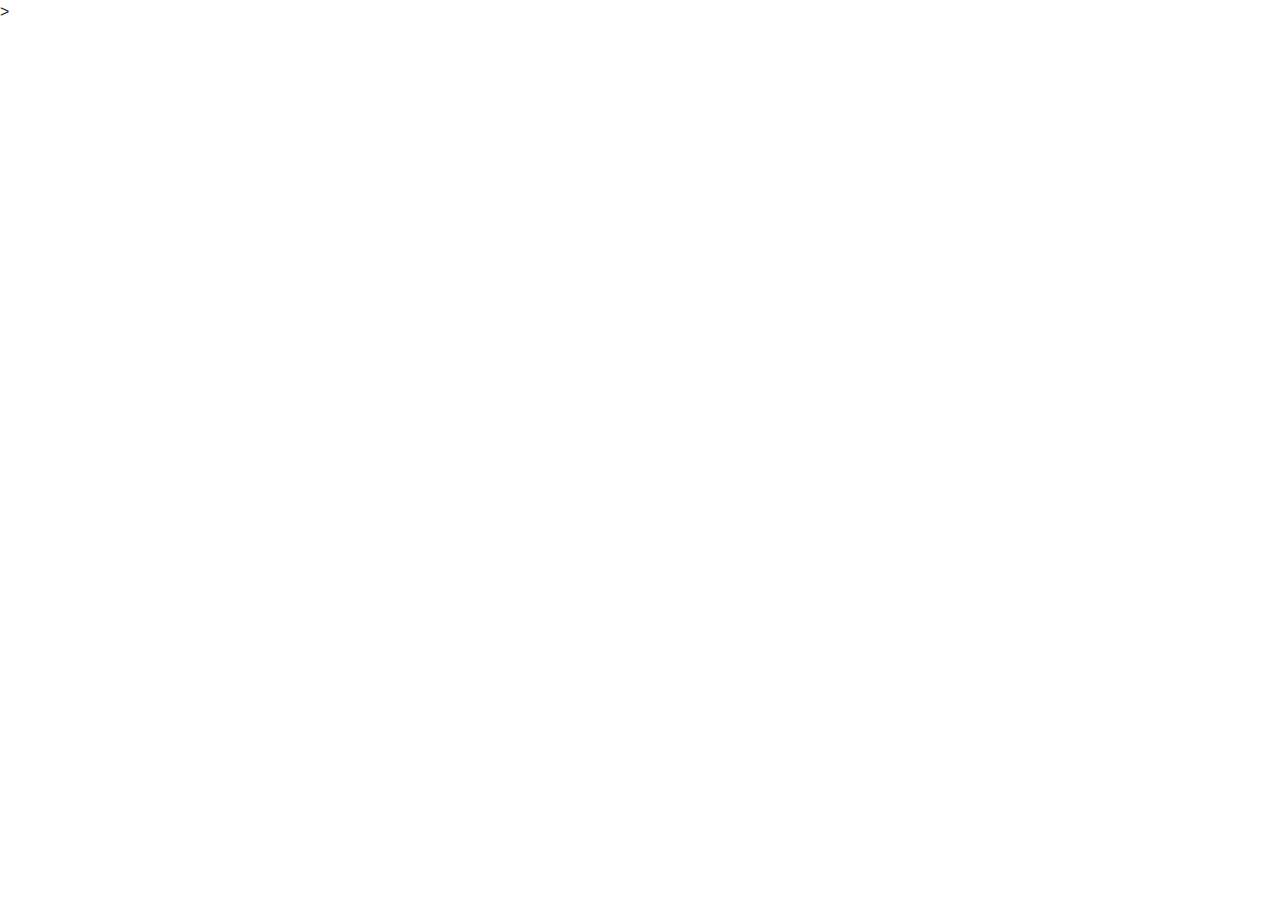
==== index.html @ 219ba837 "Jenni commit" ====
<!DOCTYPE html>
<html lang="en">
<head>
    <meta charset="UTF-8">
    <meta name="viewport" content="width=device-width, initial-scale=1.0">
    <meta http-equiv="X-UA-Compatible" content="ie=edge">
    <title>Document</title>
    <link rel="stylesheet" href="https://stackpath.bootstrapcdn.com/bootstrap/4.3.1/css/bootstrap.min.css" integrity="sha384-ggOyR0iXCbMQv3Xipma34MD+dH/1fQ784/j6cY/iJTQUOhcWr7x9JvoRxT2MZw1T" crossorigin="anonymous">
</head>
<body>
    <header>
      <nav>
          
      </nav>  
    </header>
    
    <section>
        
    </section>
    
   <footer>
       
   </footer>
</body>
</html>>
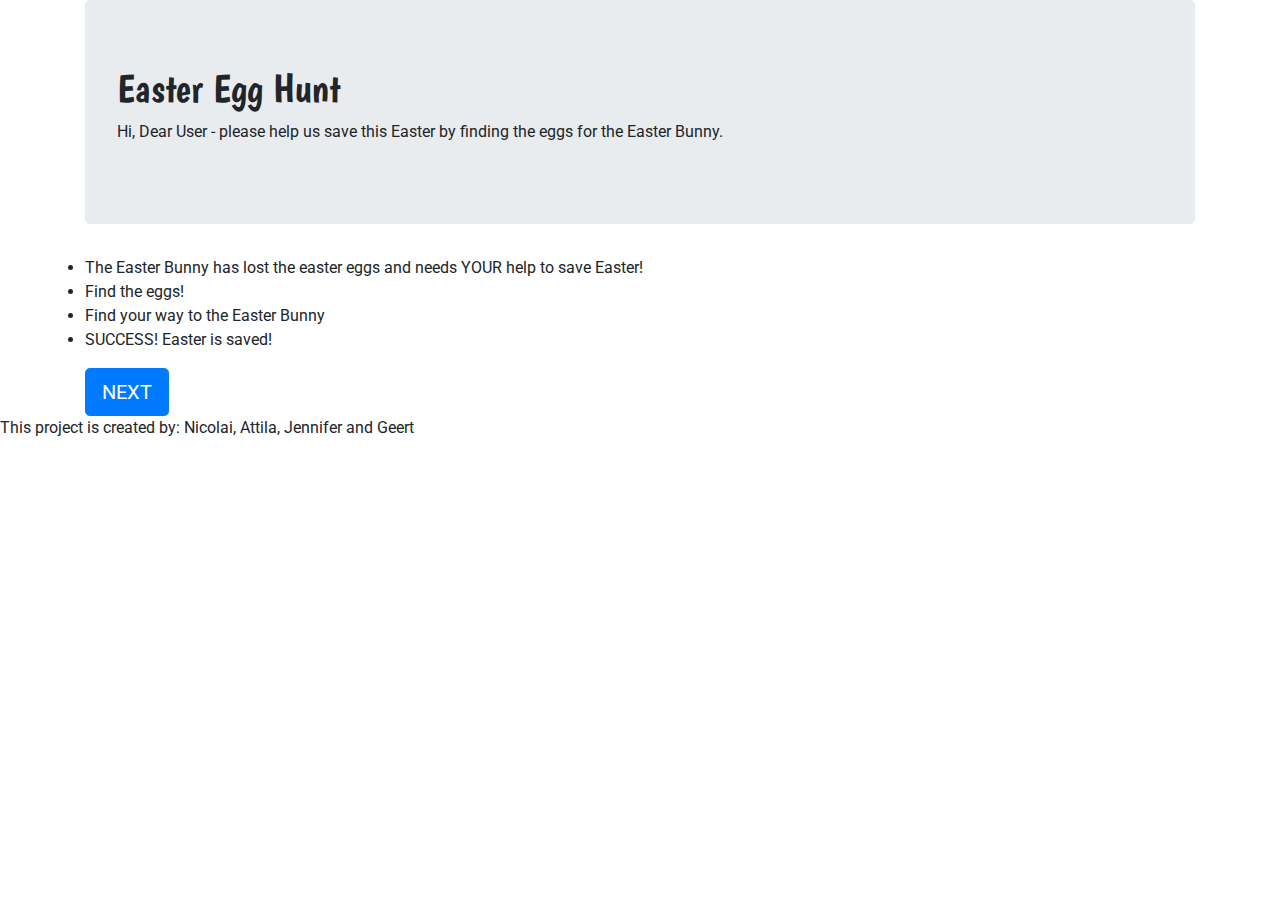
==== commit 4a073280: "Added content to Index, page-one and page-two" ====
--- a/index.html
+++ b/index.html
@@ -4,22 +4,42 @@
     <meta charset="UTF-8">
     <meta name="viewport" content="width=device-width, initial-scale=1.0">
     <meta http-equiv="X-UA-Compatible" content="ie=edge">
-    <title>Document</title>
+    <title>Easter Egg Hunt</title>
     <link rel="stylesheet" href="https://stackpath.bootstrapcdn.com/bootstrap/4.3.1/css/bootstrap.min.css" integrity="sha384-ggOyR0iXCbMQv3Xipma34MD+dH/1fQ784/j6cY/iJTQUOhcWr7x9JvoRxT2MZw1T" crossorigin="anonymous">
+    <link href="https://fonts.googleapis.com/css?family=Boogaloo||Roboto" rel="stylesheet">
+    <link rel="stylesheet" href="css/style.css" type="text/css" />
 </head>
 <body>
     <header>
-      <nav>
-          
-      </nav>  
+      
     </header>
     
     <section>
-        
+        <div class="container">
+            <div class="jumbotron">
+                <div class="title">
+                    <h1>Easter Egg Hunt</h1>
+                </div>
+                <div class="welcome-message">
+                    <p>Hi, Dear User - please help us save this Easter by finding the eggs for the Easter Bunny.</p>
+                </div>
+            </div>
+            <div class="welcome-rules">
+                <ul>
+                    <li>The Easter Bunny has lost the easter eggs and needs YOUR help to save Easter!</li>
+                    <li>Find the eggs!</li>
+                    <li>Find your way to the Easter Bunny</li>
+                    <li>SUCCESS! Easter is saved!</li>
+                </ul>
+            </div>
+            <div>
+                    <a href="/page-one.html" type="button" class="btn btn-primary btn-lg">NEXT</a>
+                </div>
+        </div>
     </section>
     
    <footer>
-       
+      <p>This project is created by: Nicolai, Attila, Jennifer and Geert</p>
    </footer>
 </body>
-</html>>+</html>--- a/css/style.css
+++ b/css/style.css
@@ -0,0 +1,17 @@
+* {
+ margin: 0 auto;
+ padding: 0;
+}
+
+h1 {
+    font-family: 'Boogaloo', cursive;
+}
+
+p{
+    font-family: 'Roboto', sans-serif
+}
+
+.alternatives{
+    width: 90%;
+    he
+}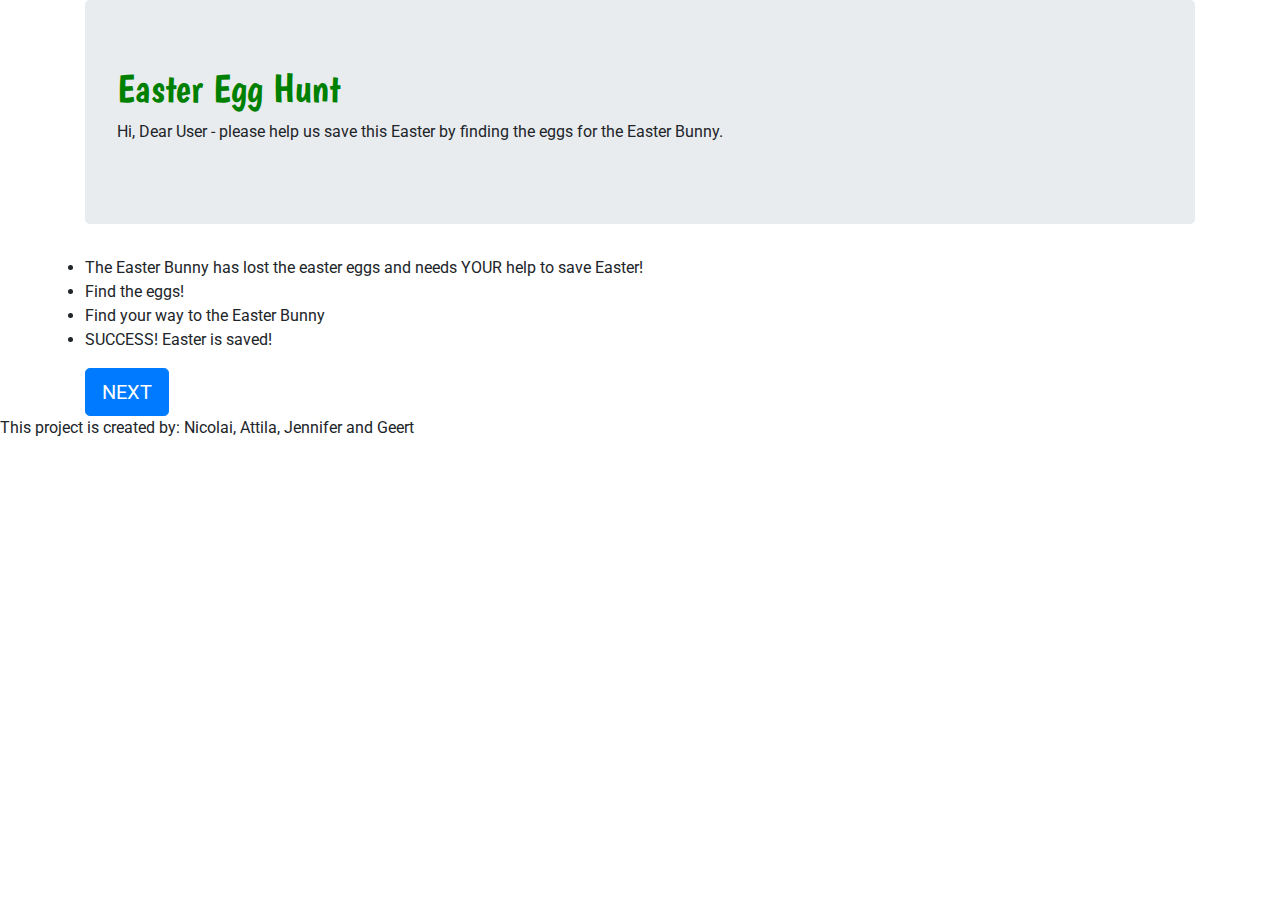
==== commit 6fdd8cf8: "second commit" ====
--- a/index.html
+++ b/index.html
@@ -24,7 +24,9 @@
                     <p>Hi, Dear User - please help us save this Easter by finding the eggs for the Easter Bunny.</p>
                 </div>
             </div>
+            
             <div class="welcome-rules">
+                
                 <ul>
                     <li>The Easter Bunny has lost the easter eggs and needs YOUR help to save Easter!</li>
                     <li>Find the eggs!</li>
--- a/css/style.css
+++ b/css/style.css
@@ -1,17 +1,37 @@
 * {
- margin: 0 auto;
- padding: 0;
+    margin: 0 auto;
+    padding: 0;
 }
 
 h1 {
     font-family: 'Boogaloo', cursive;
+    color: green;
 }
 
-p{
+p,
+ul {
     font-family: 'Roboto', sans-serif
 }
 
-.alternatives{
+.alternatives {
     width: 90%;
-    he
+    height: 400px;
+}
+
+.col-lg-3 {
+   max-width: 500px;
+   max-height: 200px;
+}
+
+footer {
+    width: 100%;
+}
+
+
+img {
+    width: 200px;
+}
+
+img:hover {
+    cursor: pointer;
 }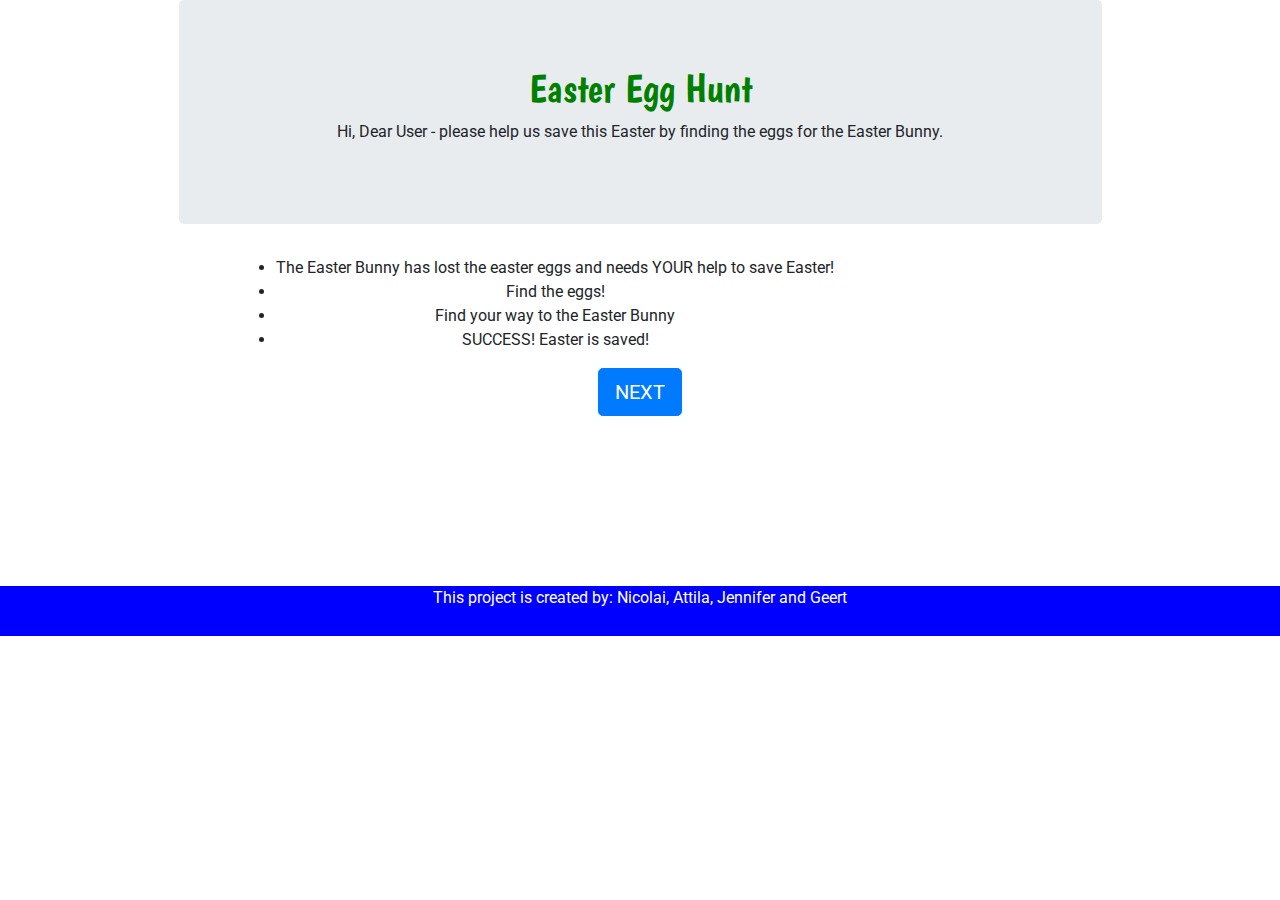
==== commit bbeb8911: "almost end" ====
--- a/index.html
+++ b/index.html
@@ -16,31 +16,33 @@
     
     <section>
         <div class="container">
-            <div class="jumbotron">
+            <div class="jumbotron row">
                 <div class="title">
                     <h1>Easter Egg Hunt</h1>
                 </div>
-                <div class="welcome-message">
+                <div class="welcome-message container col-md-12">
                     <p>Hi, Dear User - please help us save this Easter by finding the eggs for the Easter Bunny.</p>
                 </div>
+                </div>
             </div>
-            
-            <div class="welcome-rules">
+        <div class=" container row">
+                 <div class="welcome-rules container col-md-12">
                 
-                <ul>
-                    <li>The Easter Bunny has lost the easter eggs and needs YOUR help to save Easter!</li>
-                    <li>Find the eggs!</li>
-                    <li>Find your way to the Easter Bunny</li>
-                    <li>SUCCESS! Easter is saved!</li>
-                </ul>
-            </div>
-            <div>
+                        <ul>
+                            <li>The Easter Bunny has lost the easter eggs and needs YOUR help to save Easter!</li>
+                            <li>Find the eggs!</li>
+                            <li>Find your way to the Easter Bunny</li>
+                            <li>SUCCESS! Easter is saved!</li>
+                        </ul>
+                    </div>
+                </div>
+        <div class="container">
+        <div>
                     <a href="/page-one.html" type="button" class="btn btn-primary btn-lg">NEXT</a>
                 </div>
         </div>
     </section>
-    
-   <footer>
+   <footer class="footer fixed-button">
       <p>This project is created by: Nicolai, Attila, Jennifer and Geert</p>
    </footer>
 </body>
--- a/css/style.css
+++ b/css/style.css
@@ -1,6 +1,11 @@
 * {
     margin: 0 auto;
     padding: 0;
+}
+
+body {
+    /*background-image: url(../Assets/Images/happy-easter.png);*/
+    
 }
 
 h1 {
@@ -10,7 +15,8 @@
 
 p,
 ul {
-    font-family: 'Roboto', sans-serif
+    font-family: 'Roboto', sans-serif;
+    text-align: center;
 }
 
 .alternatives {
@@ -23,15 +29,32 @@
    max-height: 200px;
 }
 
-footer {
-    width: 100%;
-}
-
-
 img {
-    width: 200px;
+    width: 10rem;
 }
 
 img:hover {
     cursor: pointer;
-}+}
+
+.container {
+    display:flex;
+    justify-content: space-around;
+    align-items: center;
+}
+footer {
+    display: block;
+    text-align: center;
+    width: 100%;
+    height: 50px;
+    background-color: blue;
+    color: white;
+    margin-top: 170px;
+}
+
+.happy-end-background {
+    background-image: url("Assets/Images/happy-easter.png");
+    background-size: cover;
+    background-position: center; 
+}
+
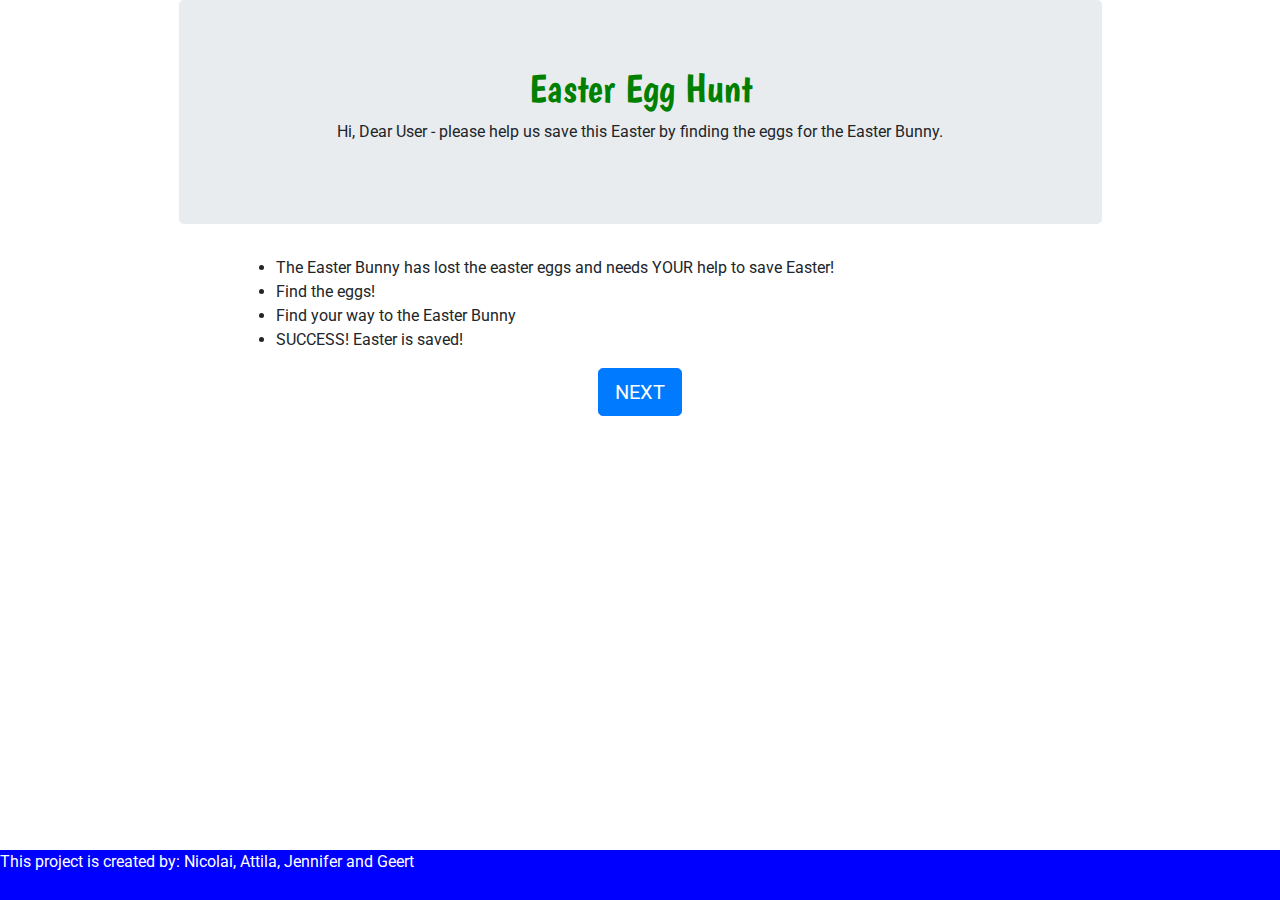
==== commit 9865b329: "link fix" ====
--- a/index.html
+++ b/index.html
@@ -38,7 +38,7 @@
                 </div>
         <div class="container">
         <div>
-                    <a href="/page-one.html" type="button" class="btn btn-primary btn-lg">NEXT</a>
+                    <a href="https://errepulify.github.io/easter-hackathon/page-one.html" type="button" class="btn btn-primary btn-lg">NEXT</a>
                 </div>
         </div>
     </section>
--- a/css/style.css
+++ b/css/style.css
@@ -16,7 +16,7 @@
 p,
 ul {
     font-family: 'Roboto', sans-serif;
-    text-align: center;
+    text-align: left;
 }
 
 .alternatives {
@@ -50,6 +50,8 @@
     background-color: blue;
     color: white;
     margin-top: 170px;
+    position: absolute;
+  bottom: 0;
 }
 
 .happy-end-background {
